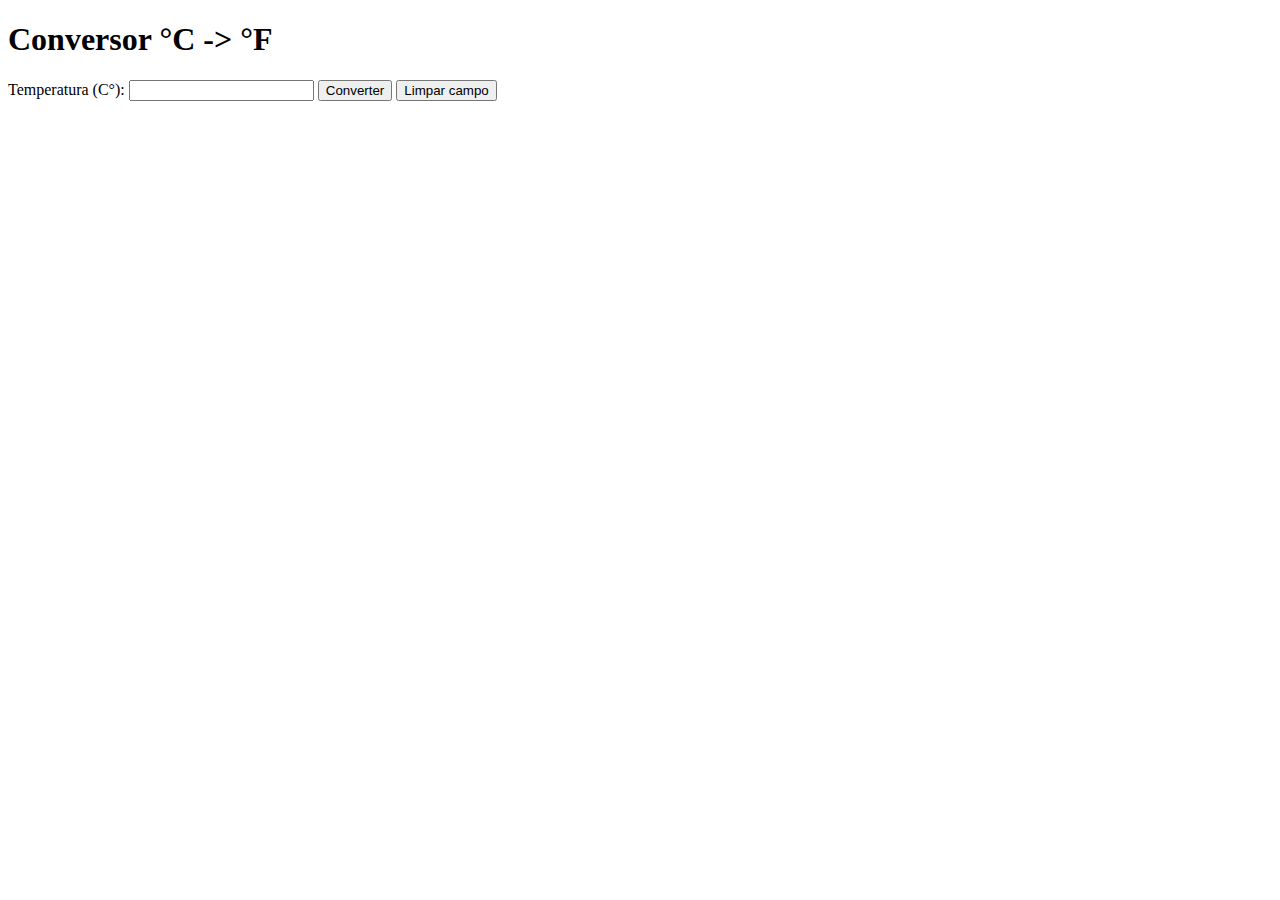
==== index.html @ af7e80ee "conversortempo" ====
<!DOCTYPE html>
<html lang="pt-br">
<head>
    <meta charset="UTF-8">
    <meta http-equiv="X-UA-Compatible" content="IE=edge">
    <meta name="viewport" content="width=device-width, initial-scale=1.0">
    <title>Conversor de Temperatura</title>
    <link rel="stylesheet" href="style.css">
   </head>


<body>
    <div class="container">
        <h1>Conversor °C -> °F</h1>

        <form id="formulario">
            <label for="celsius">Temperatura (C°):</label>
            <input type="number" name="celsius" id="celsius"/>
            <input type="button" value="Converter" onclick="convertFahrenheit()">
            <button type="reset" onclick="limpaTudo()">Limpar campo</button>
         </form>

         <div class="resultado">
            <p> </p>


         </div>


    </div>
  









    <script src="./script.js"></script>
</body>
</html>
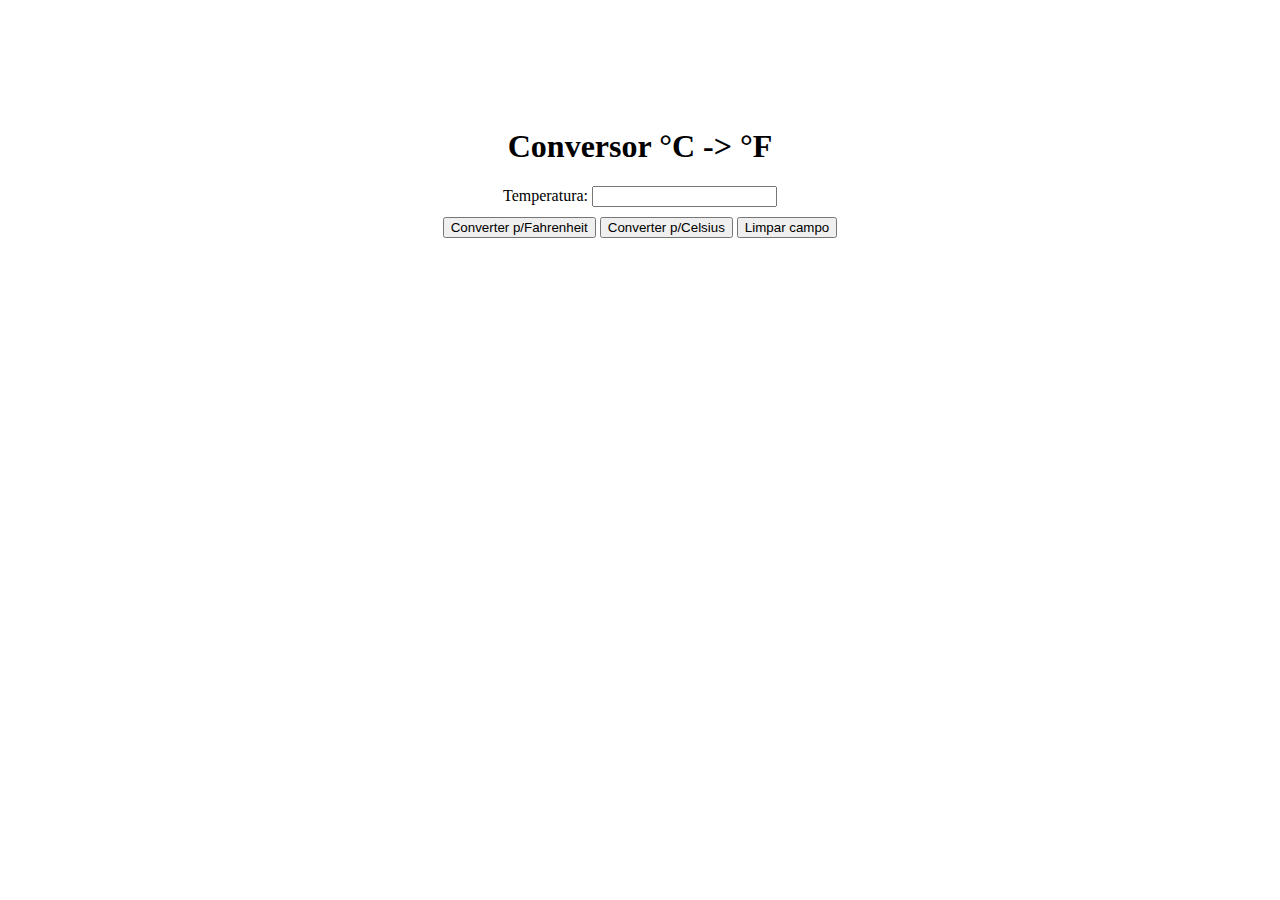
==== commit 43a655de: "segundaparte" ====
--- a/index.html
+++ b/index.html
@@ -14,14 +14,19 @@
         <h1>Conversor °C -> °F</h1>
 
         <form id="formulario">
-            <label for="celsius">Temperatura (C°):</label>
-            <input type="number" name="celsius" id="celsius"/>
-            <input type="button" value="Converter" onclick="convertFahrenheit()">
+            <label for="temperatura">Temperatura:</label>
+            <input type="number" name="temp" id="temp"/>
+
+            <div class="botoes">
+            <input type="button" value="Converter p/Fahrenheit" onclick="convertFahrenheit()">
+            <input type="button" value="Converter p/Celsius" onclick="convertCelsius()">
             <button type="reset" onclick="limpaTudo()">Limpar campo</button>
+             </div>
          </form>
 
          <div class="resultado">
             <p> </p>
+            
 
 
          </div>
--- a/style.css
+++ b/style.css
@@ -0,0 +1,9 @@
+body{
+    margin-top: 10%;
+    text-align: center;
+    background-image: url(https://cdn4.vectorstock.com/i/1000x1000/46/53/cartoon-sun-and-clouds-sky-isolated-icon-design-vector-34114653.jpg);
+}
+
+.botoes{
+    margin-top: 10px;
+}